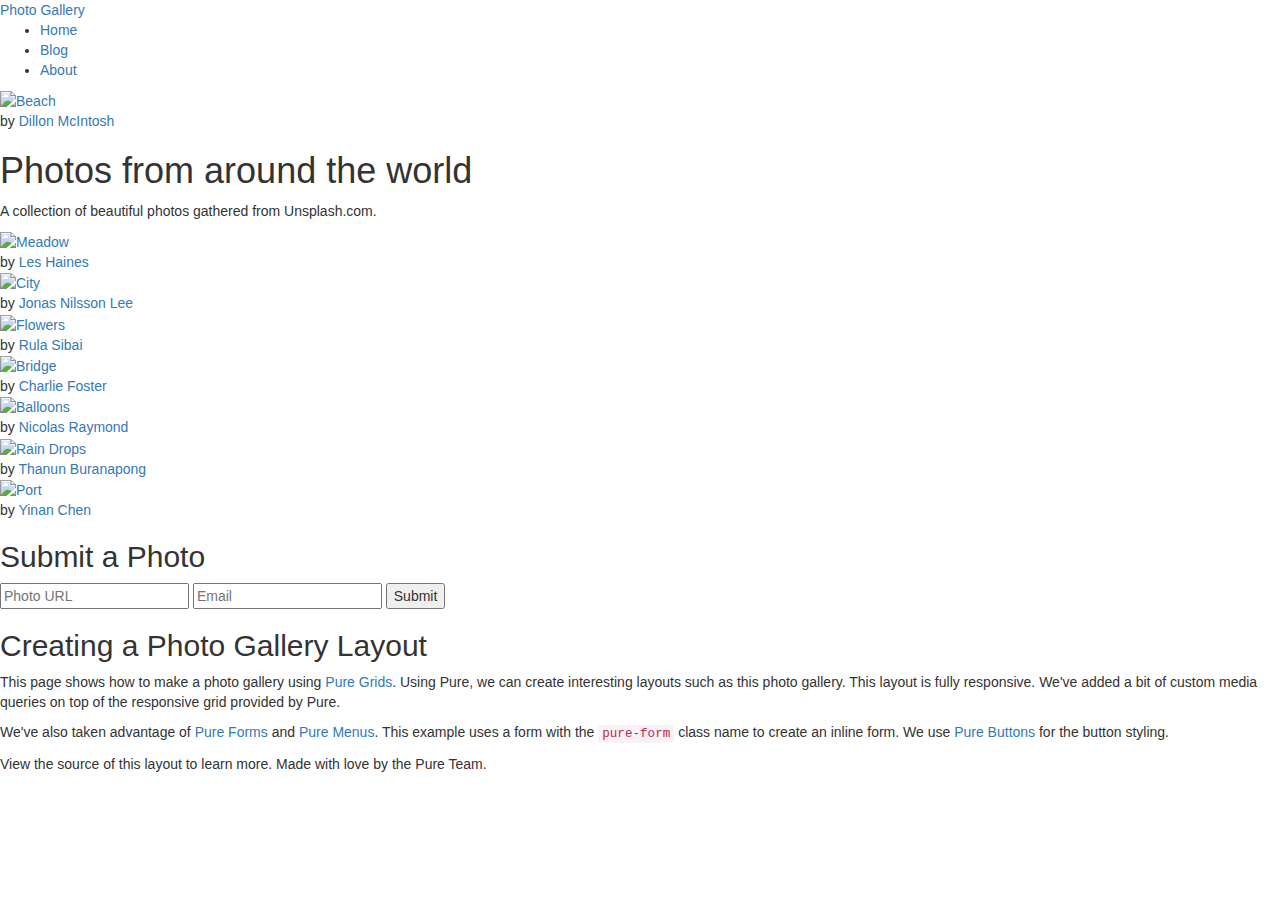
==== index2.html @ 7925f778 "adding files for updated portfolio" ====
<!DOCTYPE html>
<html lang="en-us">

<head>

    <meta charset="UTF-8" />
    <meta name="viewport" content="width=device-width, initial-scale=1">
    
   <!-- Latest compiled and minified CSS -->
<link rel="stylesheet" href="https://stackpath.bootstrapcdn.com/bootstrap/3.4.1/css/bootstrap.min.css" integrity="sha384-HSMxcRTRxnN+Bdg0JdbxYKrThecOKuH5zCYotlSAcp1+c8xmyTe9GYg1l9a69psu" crossorigin="anonymous">

<!-- Optional theme -->
<link rel="stylesheet" href="https://stackpath.bootstrapcdn.com/bootstrap/3.4.1/css/bootstrap-theme.min.css" integrity="sha384-6pzBo3FDv/PJ8r2KRkGHifhEocL+1X2rVCTTkUfGk7/0pbek5mMa1upzvWbrUbOZ" crossorigin="anonymous">


    
</head>
<body>

<div>
    <div class="header">
        <div class="pure-menu pure-menu-horizontal">
            <a class="pure-menu-heading" href="">Photo Gallery</a>

            <ul class="pure-menu-list">
                <li class="pure-menu-item pure-menu-selected"><a href="#" class="pure-menu-link">Home</a></li>
                <li class="pure-menu-item"><a href="#" class="pure-menu-link">Blog</a></li>
                <li class="pure-menu-item"><a href="#" class="pure-menu-link">About</a></li>
            </ul>
        </div>
    </div>

    <div class="pure-g">
        <div class="photo-box pure-u-1 pure-u-md-1-2 pure-u-lg-1-3">
            <a href="http://www.dillonmcintosh.tumblr.com/">
                <img src="http://24.media.tumblr.com/d6b9403c704c3e5aa1725c106e8a9430/tumblr_mvyxd9PUpZ1st5lhmo1_1280.jpg"
                     alt="Beach">
            </a>

            <aside class="photo-box-caption">
                <span>by <a href="http://www.dillonmcintosh.tumblr.com/">Dillon McIntosh</a></span>
            </aside>
        </div>

        <div class="text-box pure-u-1 pure-u-md-1-2 pure-u-lg-2-3">
            <div class="l-box">
                <h1 class="text-box-head">Photos from around the world</h1>
                <p class="text-box-subhead">A collection of beautiful photos gathered from Unsplash.com.</p>
            </div>
        </div>

        <div class="photo-box pure-u-1 pure-u-md-1-2 pure-u-lg-1-3">
            <a href="https://www.flickr.com/photos/leshaines123/9199788659/in/[base64]">
                <img src="https://c2.staticflickr.com/6/5515/9199788659_818383d0b8_k.jpg"
                     alt="Meadow">
            </a>

            <aside class="photo-box-caption">
                <span>
                    by <a href="https://www.flickr.com/photos/leshaines123/9199788659/in/[base64]">Les Haines</a>
                </span>
            </aside>
        </div>

        <div class="photo-box pure-u-1 pure-u-md-1-2 pure-u-lg-1-3">
            <a href="http://www.nilssonlee.se/">
                <img src="http://24.media.tumblr.com/23e3f4bb271b8bdc415275fb7061f204/tumblr_mve3rvxwaP1st5lhmo1_1280.jpg"
                     alt="City">
            </a>

            <aside class="photo-box-caption">
                <span>
                    by <a href="http://www.nilssonlee.se/">Jonas Nilsson Lee</a>
                </span>
            </aside>
        </div>

        <div class="photo-box pure-u-1 pure-u-md-1-2 pure-u-lg-1-3">
            <a href="http://www.flickr.com/photos/rulasibai/">
                <img src="http://24.media.tumblr.com/ac840897b5f73fa6bc43f73996f02572/tumblr_mrraat0H431st5lhmo1_1280.jpg"
                     alt="Flowers">
            </a>

            <aside class="photo-box-caption">
                <span>
                    by <a href="http://www.flickr.com/photos/rulasibai/">Rula Sibai</a>
                </span>
            </aside>
        </div>

        <div class="photo-box pure-u-1 pure-u-md-1-2 pure-u-lg-1-3">
            <a href="http://www.flickr.com/photos/charliefoster/">
                <img src="http://24.media.tumblr.com/e100564a3e73c9456acddb9f62f96c79/tumblr_mufs8mix841st5lhmo1_1280.jpg"
                     alt="Bridge">
            </a>

            <aside class="photo-box-caption">
                <span>
                    by <a href="http://www.flickr.com/photos/charliefoster/">Charlie Foster</a>
                </span>
            </aside>
        </div>

        <div class="photo-box photo-box-thin pure-u-1 pure-u-lg-2-3">
            <a href="https://www.flickr.com/photos/82955120@N05/12024271573/in/[base64]">
                <img src="https://c2.staticflickr.com/4/3676/12024271573_d266422362_h.jpg"
                     alt="Balloons">
            </a>

            <aside class="photo-box-caption">
                <span>
                    by <a href="https://www.flickr.com/photos/82955120@N05/12024271573/in/[base64]">Nicolas Raymond</a>
                </span>
            </aside>
        </div>

        <div class="photo-box photo-box-thin pure-u-1 pure-u-md-2-3">
            <a href="http://twitter.com/iBoZR">
                <img src="http://25.media.tumblr.com/95c842c76d60b7bc982d92c76216d037/tumblr_mx3tnm96k81st5lhmo1_1280.jpg"
                     alt="Rain Drops">
            </a>

            <aside class="photo-box-caption">
                <span>
                    by <a href="http://twitter.com/iBoZR">Thanun Buranapong</a>
                </span>
            </aside>
        </div>

        <div class="photo-box pure-u-1 pure-u-md-1-3">
            <a href="http://www.goodfreephotos.com/">
                <img src="http://25.media.tumblr.com/88b812f5f9c3d7b83560fd635435d538/tumblr_mx3tlblmY21st5lhmo1_1280.jpg"
                     alt="Port">
            </a>

            <aside class="photo-box-caption">
                <span>
                    by <a href="http://www.goodfreephotos.com/">Yinan Chen</a>
                </span>
            </aside>
        </div>

        <div class="pure-u-1 form-box">
            <div class="l-box">
                <h2>Submit a Photo</h2>

                <form class="pure-form">
                    <input type="text" placeholder="Photo URL" required>
                    <input type="text" placeholder="Email">
                    <button type="submit" class="pure-button">Submit</button>
                </form>
            </div>
        </div>

        <div class="pure-u-1">
            <div class="l-box">
                <h2>Creating a Photo Gallery Layout</h2>

                <p>
                    This page shows how to make a photo gallery using <a href="/grids/">Pure Grids</a>. Using Pure, we can create interesting layouts such as this photo gallery. This layout is fully responsive. We've added a bit of custom media queries on top of the responsive grid provided by Pure.
                </p>

                <p>
                    We've also taken advantage of <a href="/forms/">Pure Forms</a> and <a href="/menus/">Pure Menus</a>. This example uses a form with the <code>pure-form</code> class name to create an inline form. We use <a href="/buttons/">Pure Buttons</a> for the button styling.
                </p>
            </div>
        </div>
    </div>

    <div class="footer">
        View the source of this layout to learn more. Made with love by the Pure Team.
    </div>
</div>

</body>
</html>
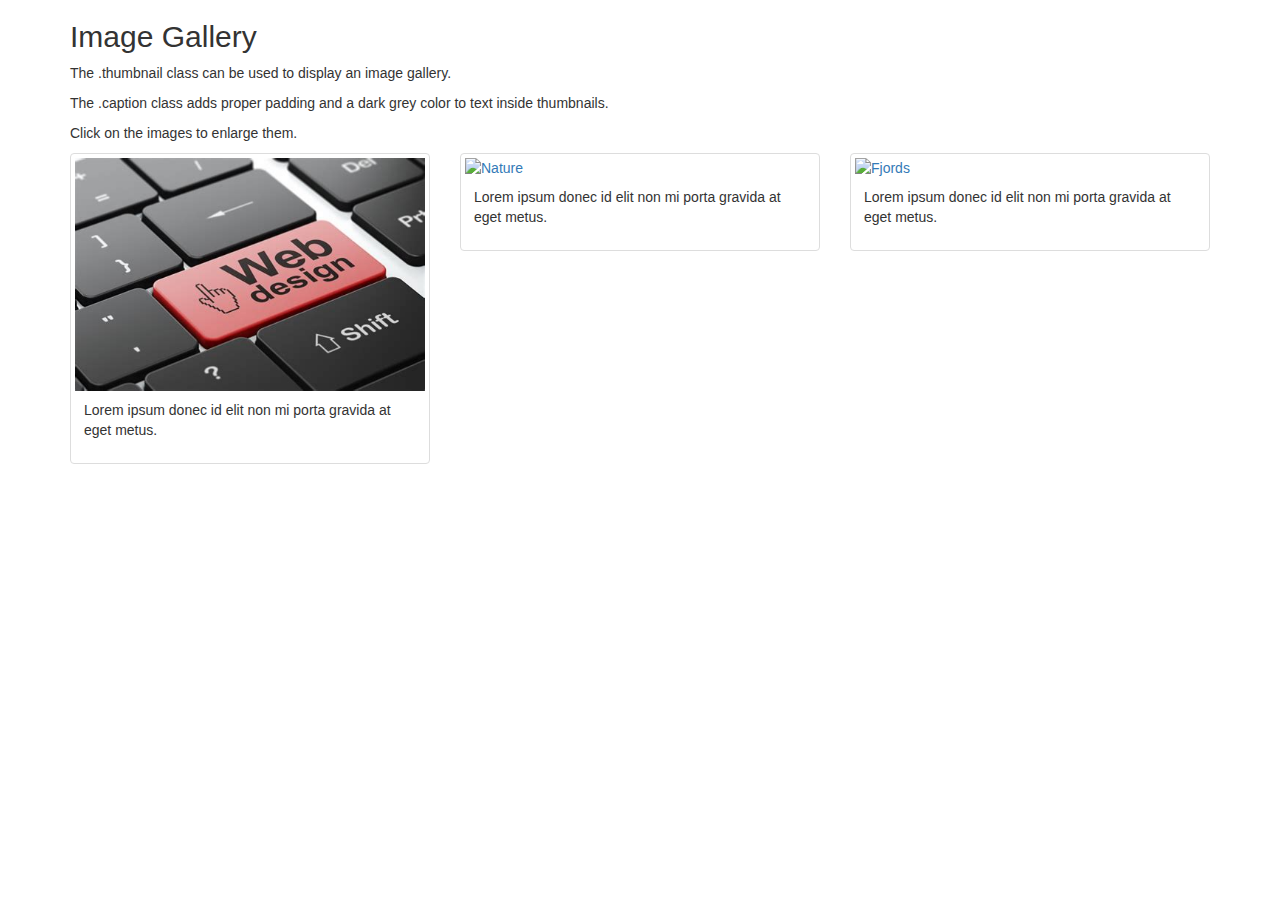
==== commit f9db2c18: "format changes" ====
--- a/index2.html
+++ b/index2.html
@@ -1,177 +1,53 @@
 <!DOCTYPE html>
-<html lang="en-us">
-
+<html lang="en">
 <head>
-
-    <meta charset="UTF-8" />
-    <meta name="viewport" content="width=device-width, initial-scale=1">
-    
-   <!-- Latest compiled and minified CSS -->
-<link rel="stylesheet" href="https://stackpath.bootstrapcdn.com/bootstrap/3.4.1/css/bootstrap.min.css" integrity="sha384-HSMxcRTRxnN+Bdg0JdbxYKrThecOKuH5zCYotlSAcp1+c8xmyTe9GYg1l9a69psu" crossorigin="anonymous">
-
-<!-- Optional theme -->
-<link rel="stylesheet" href="https://stackpath.bootstrapcdn.com/bootstrap/3.4.1/css/bootstrap-theme.min.css" integrity="sha384-6pzBo3FDv/PJ8r2KRkGHifhEocL+1X2rVCTTkUfGk7/0pbek5mMa1upzvWbrUbOZ" crossorigin="anonymous">
-
-
-    
+  <title>Bootstrap Example</title>
+  <meta charset="utf-8">
+  <meta name="viewport" content="width=device-width, initial-scale=1">
+  <link rel="stylesheet" href="https://maxcdn.bootstrapcdn.com/bootstrap/3.4.1/css/bootstrap.min.css">
+  <script src="https://ajax.googleapis.com/ajax/libs/jquery/3.5.1/jquery.min.js"></script>
+  <script src="https://maxcdn.bootstrapcdn.com/bootstrap/3.4.1/js/bootstrap.min.js"></script>
 </head>
 <body>
 
-<div>
-    <div class="header">
-        <div class="pure-menu pure-menu-horizontal">
-            <a class="pure-menu-heading" href="">Photo Gallery</a>
-
-            <ul class="pure-menu-list">
-                <li class="pure-menu-item pure-menu-selected"><a href="#" class="pure-menu-link">Home</a></li>
-                <li class="pure-menu-item"><a href="#" class="pure-menu-link">Blog</a></li>
-                <li class="pure-menu-item"><a href="#" class="pure-menu-link">About</a></li>
-            </ul>
-        </div>
+<div class="container">
+  <h2>Image Gallery</h2>
+  <p>The .thumbnail class can be used to display an image gallery.</p>
+  <p>The .caption class adds proper padding and a dark grey color to text inside thumbnails.</p>
+  <p>Click on the images to enlarge them.</p>
+  <div class="row">
+    <div class="col-md-4">
+      <div class="thumbnail">
+        <a href="/assets/images/tempimage3.jpg" target="_blank">
+          <img src="/assets/images/tempimage3.jpg" alt="Lights" style="width:100%">
+          <div class="caption">
+            <p>Lorem ipsum donec id elit non mi porta gravida at eget metus.</p>
+          </div>
+        </a>
+      </div>
     </div>
-
-    <div class="pure-g">
-        <div class="photo-box pure-u-1 pure-u-md-1-2 pure-u-lg-1-3">
-            <a href="http://www.dillonmcintosh.tumblr.com/">
-                <img src="http://24.media.tumblr.com/d6b9403c704c3e5aa1725c106e8a9430/tumblr_mvyxd9PUpZ1st5lhmo1_1280.jpg"
-                     alt="Beach">
-            </a>
-
-            <aside class="photo-box-caption">
-                <span>by <a href="http://www.dillonmcintosh.tumblr.com/">Dillon McIntosh</a></span>
-            </aside>
-        </div>
-
-        <div class="text-box pure-u-1 pure-u-md-1-2 pure-u-lg-2-3">
-            <div class="l-box">
-                <h1 class="text-box-head">Photos from around the world</h1>
-                <p class="text-box-subhead">A collection of beautiful photos gathered from Unsplash.com.</p>
-            </div>
-        </div>
-
-        <div class="photo-box pure-u-1 pure-u-md-1-2 pure-u-lg-1-3">
-            <a href="https://www.flickr.com/photos/leshaines123/9199788659/in/[base64]">
-                <img src="https://c2.staticflickr.com/6/5515/9199788659_818383d0b8_k.jpg"
-                     alt="Meadow">
-            </a>
-
-            <aside class="photo-box-caption">
-                <span>
-                    by <a href="https://www.flickr.com/photos/leshaines123/9199788659/in/[base64]">Les Haines</a>
-                </span>
-            </aside>
-        </div>
-
-        <div class="photo-box pure-u-1 pure-u-md-1-2 pure-u-lg-1-3">
-            <a href="http://www.nilssonlee.se/">
-                <img src="http://24.media.tumblr.com/23e3f4bb271b8bdc415275fb7061f204/tumblr_mve3rvxwaP1st5lhmo1_1280.jpg"
-                     alt="City">
-            </a>
-
-            <aside class="photo-box-caption">
-                <span>
-                    by <a href="http://www.nilssonlee.se/">Jonas Nilsson Lee</a>
-                </span>
-            </aside>
-        </div>
-
-        <div class="photo-box pure-u-1 pure-u-md-1-2 pure-u-lg-1-3">
-            <a href="http://www.flickr.com/photos/rulasibai/">
-                <img src="http://24.media.tumblr.com/ac840897b5f73fa6bc43f73996f02572/tumblr_mrraat0H431st5lhmo1_1280.jpg"
-                     alt="Flowers">
-            </a>
-
-            <aside class="photo-box-caption">
-                <span>
-                    by <a href="http://www.flickr.com/photos/rulasibai/">Rula Sibai</a>
-                </span>
-            </aside>
-        </div>
-
-        <div class="photo-box pure-u-1 pure-u-md-1-2 pure-u-lg-1-3">
-            <a href="http://www.flickr.com/photos/charliefoster/">
-                <img src="http://24.media.tumblr.com/e100564a3e73c9456acddb9f62f96c79/tumblr_mufs8mix841st5lhmo1_1280.jpg"
-                     alt="Bridge">
-            </a>
-
-            <aside class="photo-box-caption">
-                <span>
-                    by <a href="http://www.flickr.com/photos/charliefoster/">Charlie Foster</a>
-                </span>
-            </aside>
-        </div>
-
-        <div class="photo-box photo-box-thin pure-u-1 pure-u-lg-2-3">
-            <a href="https://www.flickr.com/photos/82955120@N05/12024271573/in/[base64]">
-                <img src="https://c2.staticflickr.com/4/3676/12024271573_d266422362_h.jpg"
-                     alt="Balloons">
-            </a>
-
-            <aside class="photo-box-caption">
-                <span>
-                    by <a href="https://www.flickr.com/photos/82955120@N05/12024271573/in/[base64]">Nicolas Raymond</a>
-                </span>
-            </aside>
-        </div>
-
-        <div class="photo-box photo-box-thin pure-u-1 pure-u-md-2-3">
-            <a href="http://twitter.com/iBoZR">
-                <img src="http://25.media.tumblr.com/95c842c76d60b7bc982d92c76216d037/tumblr_mx3tnm96k81st5lhmo1_1280.jpg"
-                     alt="Rain Drops">
-            </a>
-
-            <aside class="photo-box-caption">
-                <span>
-                    by <a href="http://twitter.com/iBoZR">Thanun Buranapong</a>
-                </span>
-            </aside>
-        </div>
-
-        <div class="photo-box pure-u-1 pure-u-md-1-3">
-            <a href="http://www.goodfreephotos.com/">
-                <img src="http://25.media.tumblr.com/88b812f5f9c3d7b83560fd635435d538/tumblr_mx3tlblmY21st5lhmo1_1280.jpg"
-                     alt="Port">
-            </a>
-
-            <aside class="photo-box-caption">
-                <span>
-                    by <a href="http://www.goodfreephotos.com/">Yinan Chen</a>
-                </span>
-            </aside>
-        </div>
-
-        <div class="pure-u-1 form-box">
-            <div class="l-box">
-                <h2>Submit a Photo</h2>
-
-                <form class="pure-form">
-                    <input type="text" placeholder="Photo URL" required>
-                    <input type="text" placeholder="Email">
-                    <button type="submit" class="pure-button">Submit</button>
-                </form>
-            </div>
-        </div>
-
-        <div class="pure-u-1">
-            <div class="l-box">
-                <h2>Creating a Photo Gallery Layout</h2>
-
-                <p>
-                    This page shows how to make a photo gallery using <a href="/grids/">Pure Grids</a>. Using Pure, we can create interesting layouts such as this photo gallery. This layout is fully responsive. We've added a bit of custom media queries on top of the responsive grid provided by Pure.
-                </p>
-
-                <p>
-                    We've also taken advantage of <a href="/forms/">Pure Forms</a> and <a href="/menus/">Pure Menus</a>. This example uses a form with the <code>pure-form</code> class name to create an inline form. We use <a href="/buttons/">Pure Buttons</a> for the button styling.
-                </p>
-            </div>
-        </div>
+    <div class="col-md-4">
+      <div class="thumbnail">
+        <a href="/w3images/nature.jpg" target="_blank">
+          <img src="/w3images/nature.jpg" alt="Nature" style="width:100%">
+          <div class="caption">
+            <p>Lorem ipsum donec id elit non mi porta gravida at eget metus.</p>
+          </div>
+        </a>
+      </div>
     </div>
-
-    <div class="footer">
-        View the source of this layout to learn more. Made with love by the Pure Team.
+    <div class="col-md-4">
+      <div class="thumbnail">
+        <a href="/w3images/fjords.jpg" target="_blank">
+          <img src="/w3images/fjords.jpg" alt="Fjords" style="width:100%">
+          <div class="caption">
+            <p>Lorem ipsum donec id elit non mi porta gravida at eget metus.</p>
+          </div>
+        </a>
+      </div>
     </div>
+  </div>
 </div>
 
 </body>
 </html>
-
